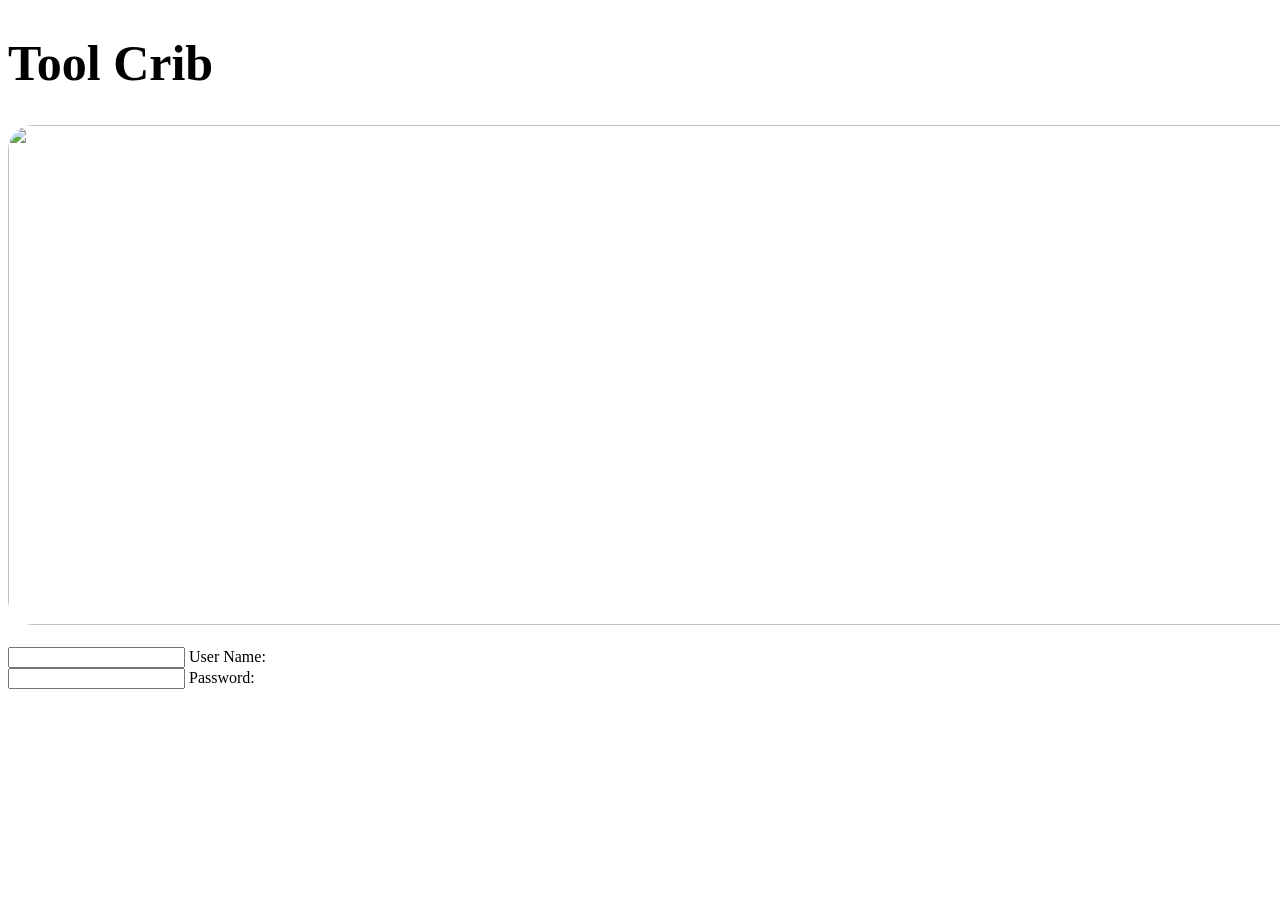
==== Index/Index.html @ 145f51a9 "Add initial HTML structure for Tool Crib" ====
<!DOCTYPE html>
<html lang="en">
<head>
  <meta charset="UTF-8">
  <meta name="viewport" content="width=device-width, initial-scale=1.0">
  <title>Tool Crib</title>
  <link rel="index stylesheet" href="index.css">
</head>
<body>
  
 <h1 class="container" style="font-size:50px;">Tool Crib</h1>

 <div class="container">
 <img src="Images/Logo.png" height="500" width="1500" style="border-radius:25px;">
 </div>
 <br>
 
 <form>

 <div class="input-container">
    <input type="text" id="username" name="username">
    <label for="username">User Name:</label>
</div>

<div class="input-container">
    <input type="password" id="password" name="password">
    <label for="password">Password:</label>
</div>

</form>

</body>
</html>
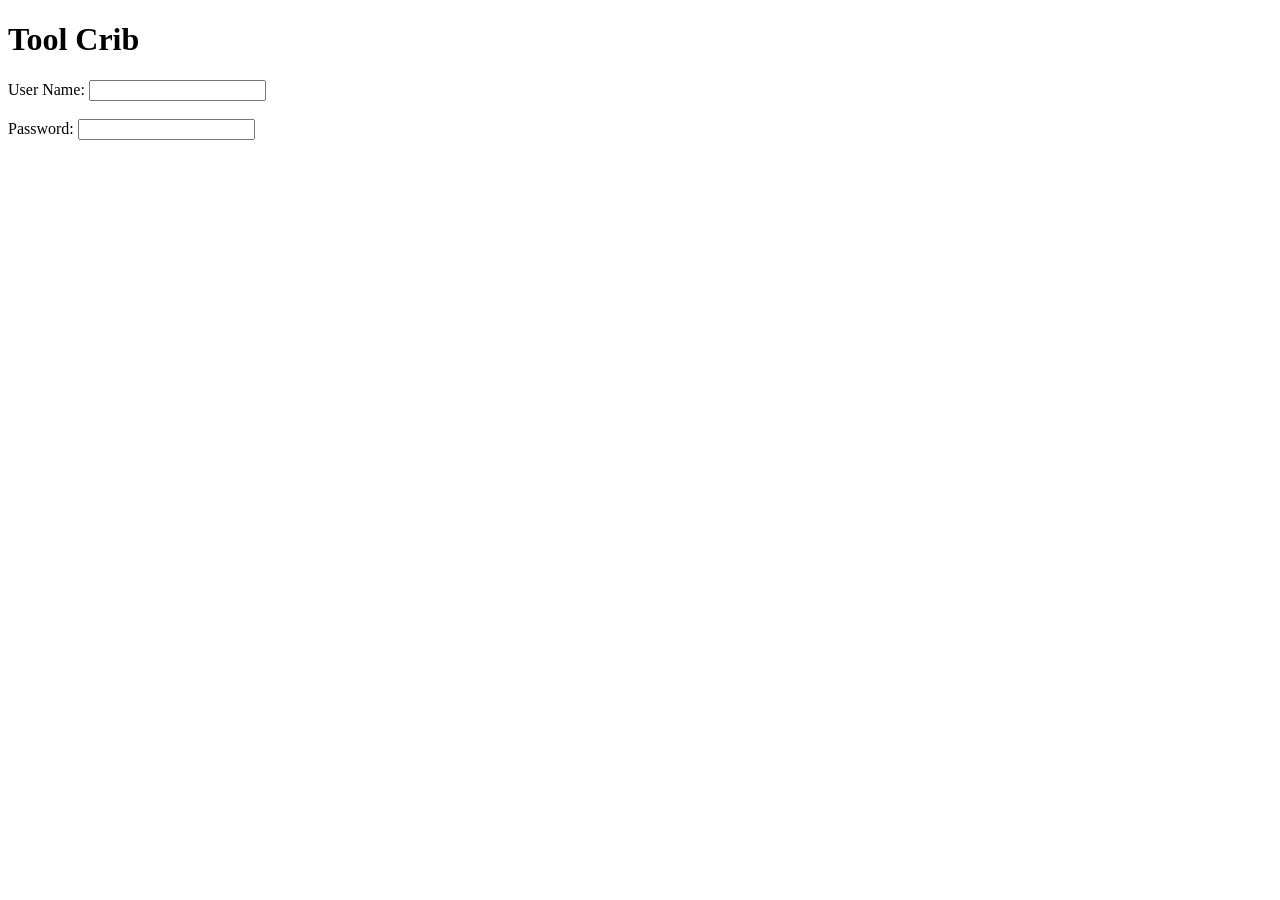
==== commit bb34745c: "Add initial HTML structure for Tool Crib" ====
--- a/Index/Index.html
+++ b/Index/Index.html
@@ -8,24 +8,22 @@
 </head>
 <body>
   
- <h1 class="container" style="font-size:50px;">Tool Crib</h1>
-
- <div class="container">
- <img src="Images/Logo.png" height="500" width="1500" style="border-radius:25px;">
- </div>
- <br>
+ <h1>Tool Crib</h1>
  
  <form>
 
- <div class="input-container">
-    <input type="text" id="username" name="username">
-    <label for="username">User Name:</label>
-</div>
+ <div>
+  <label for="User Name">User Name:</label>
+  <input type="text" id="User Name" name="User Name">
+ </div>
 
-<div class="input-container">
-    <input type="password" id="password" name="password">
-    <label for="password">Password:</label>
-</div>
+ <br>
+
+ <div>
+  <label for="Password">Password:</label>
+  <input type="password" id="Password" name="Password">
+
+ </div>
 
 </form>
 
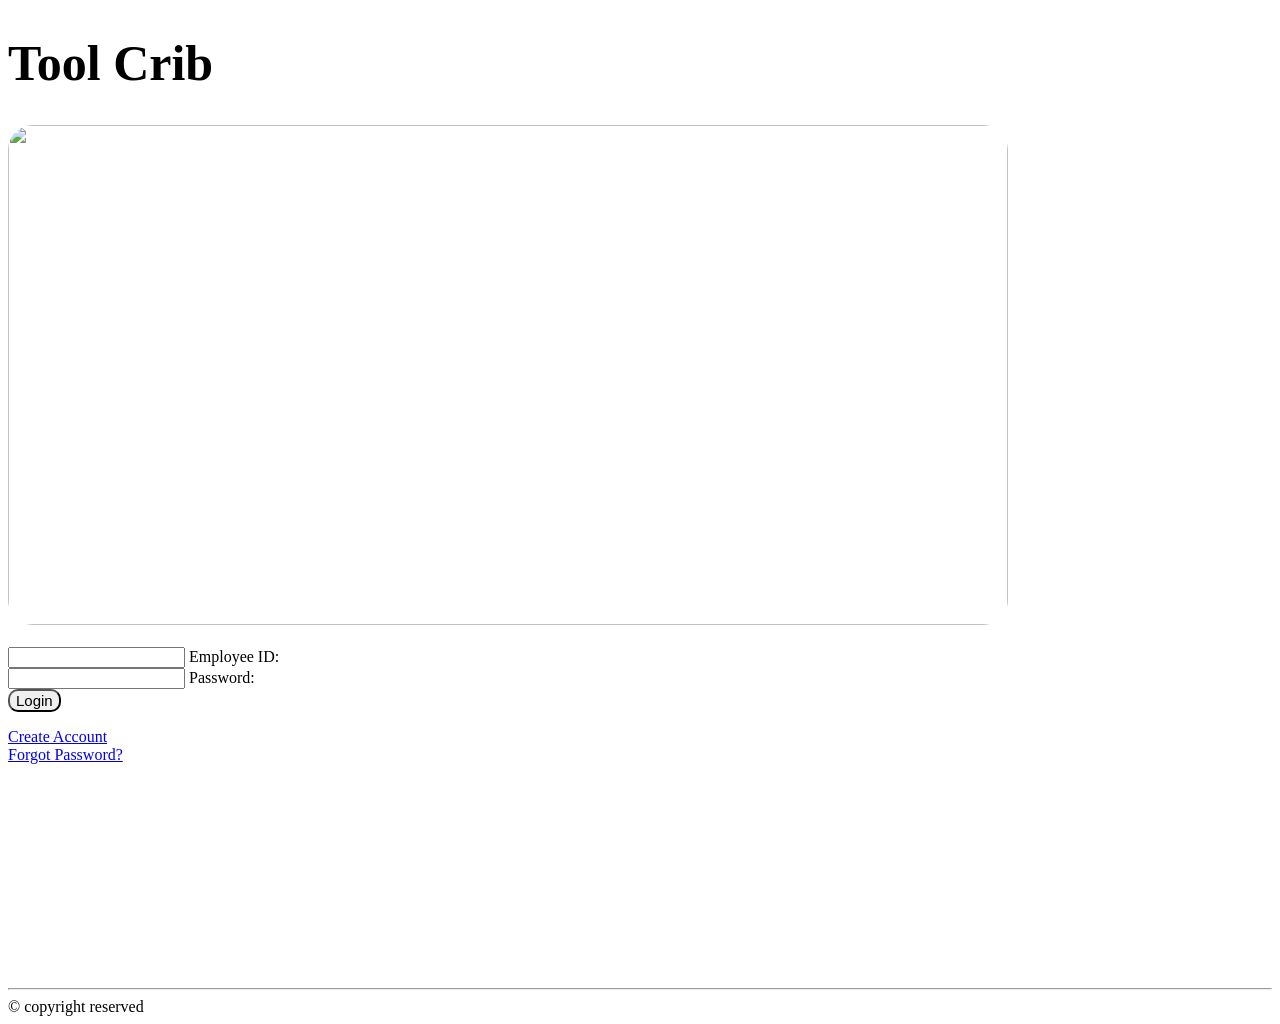
==== commit df29e024: "Refactor HTML structure and improve accessibility" ====
--- a/Index/Index.html
+++ b/Index/Index.html
@@ -1,31 +1,83 @@
 <!DOCTYPE html>
 <html lang="en">
+
 <head>
   <meta charset="UTF-8">
   <meta name="viewport" content="width=device-width, initial-scale=1.0">
   <title>Tool Crib</title>
-  <link rel="index stylesheet" href="index.css">
+
+  <!-- Links the external CSS file for webpage styling -->
+  <link rel="stylesheet" href="index.css">
 </head>
+
 <body>
+
+  <!-- Displays the main heading of the webpage -->
+  <h1 class="container" style="font-size:50px;">Tool Crib</h1>
+
+  <!-- Main section containing the logo and login form -->
+  <main>
+
+    <!-- Container for the Tool Crib logo -->
+    <div class="container">
+      <img src="Images/Logo.png" height="500" width="1000" style="border-radius:25px;">
+    </div>
+
+    <br>
+
+    <!-- Login box containing the employee login form -->
+    <div class="login-box">
+
+      <!-- Form used to collect the employee's login credentials -->
+      <form id="loginForm">
+
+        <!-- Input field for the employee ID -->
+        <div class="input-container">
+          <input id="employeeId" type="text" name="employeeId" required>
+          <label for="employeeId">Employee ID:</label>
+        </div>
+
+        <!-- Input field for the employee's password -->
+        <div class="input-container">
+          <input id="password" type="password"c name="password" required>
+          <label for="password">Password:</label>
+        </div>
+
+        <!-- Login button used to submit the form -->
+        <div class="container">
+          <button id="loginButton" style="font-size:15px; border-radius:10px;">Login</button>
+        </div>
+
+        <!-- Displays login status messages -->
+        <p id="loginMessage" role="status" aria-live="polite"></p>
+
+        <!-- Link that takes users to the account creation page -->
+        <div class="container">
+          <a href="CreateAccount.html" target="_self" title="Create Account">Create Account</a>
+        </div>
+
+        <!-- Link that takes users to the password reset page -->
+        <div class="container">
+          <a href="ForgotPassword.html" target="_self" title="Reset Password">Forgot Password?</a>
+        </div>
+
+      </form>
+
+    </div>
+
+  </main>
   
- <h1>Tool Crib</h1>
- 
- <form>
+  <br><br><br><br><br><br><br><br><br><br><br><br>
 
- <div>
-  <label for="User Name">User Name:</label>
-  <input type="text" id="User Name" name="User Name">
- </div>
+  <!-- Footer section containing copyright information -->
+  <footer>
+    <hr>
+    &copy; copyright reserved
+    <br>
+  </footer>
 
- <br>
-
- <div>
-  <label for="Password">Password:</label>
-  <input type="password" id="Password" name="Password">
-
- </div>
-
-</form>
+  <!-- Links the external JavaScript file for login functionality -->
+  <script src="index.js"></script>
 
 </body>
 </html>
